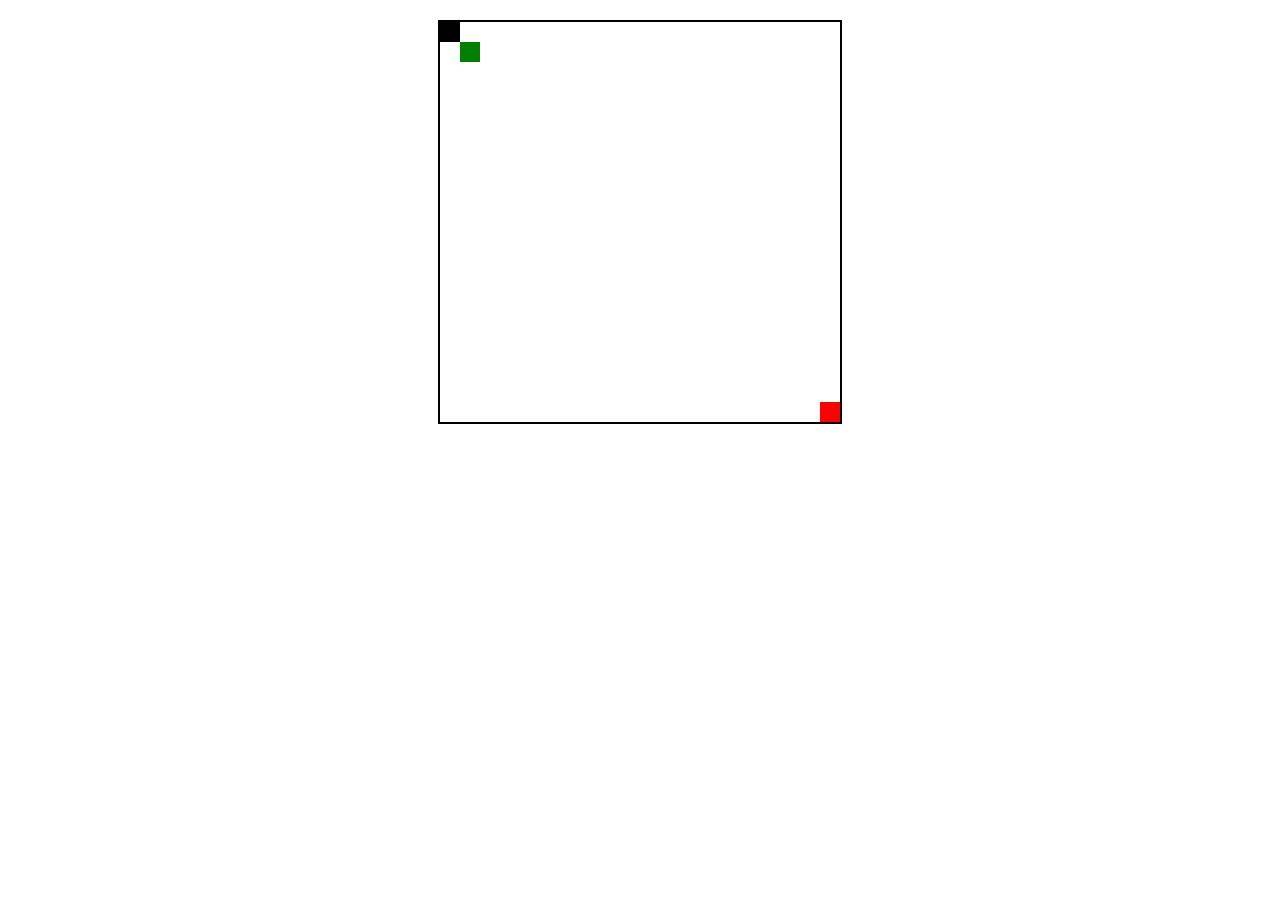
==== index.html @ d63583af "." ====
<!DOCTYPE html>
<html lang="en">
<head>
    <meta charset="UTF-8">
    <meta name="viewport" content="width=device-width, initial-scale=1.0">
    <title>MAZE BUT COOLER</title>
    <link rel="stylesheet" href="./css/styles.css">
</head>
<body>
    <div id="maze">
        <div id="start"></div>
        <div class="wall"></div>
        <!-- put more walls here -->
        <div id="end"></div>
    </div>
    <script src="https://code.jquery.com/jquery-3.7.1.js"integrity="sha256-eKhayi8LEQwp4NKxN+CfCh+3qOVUtJn3QNZ0TciWLP4="crossorigin="anonymous"></script>
    <script src="./js/maze.js"></script>
</body>
</html>
---- css/styles.css ----
body {
  font-family: "Times New Roman", Times, serif;
  text-align: center;
}

#maze {
  margin: 20px auto;
  width: 400px;
  height: 400px;
  border: 2px solid black;
  position: relative;
}

.wall, #start, #end {
  width: 20px;
  height: 20px;
  background-color: black;
  position: absolute;
}

#start {
  background-color: green;
  top: 20px;
  left: 20px;
}

#end {
  background-color: red;
  top: 380px;
  left: 380px;
}

.player {
  width: 20px;
  height: 20px;
  background-color: aqua;
  position: absolute;
}/*# sourceMappingURL=styles.css.map */
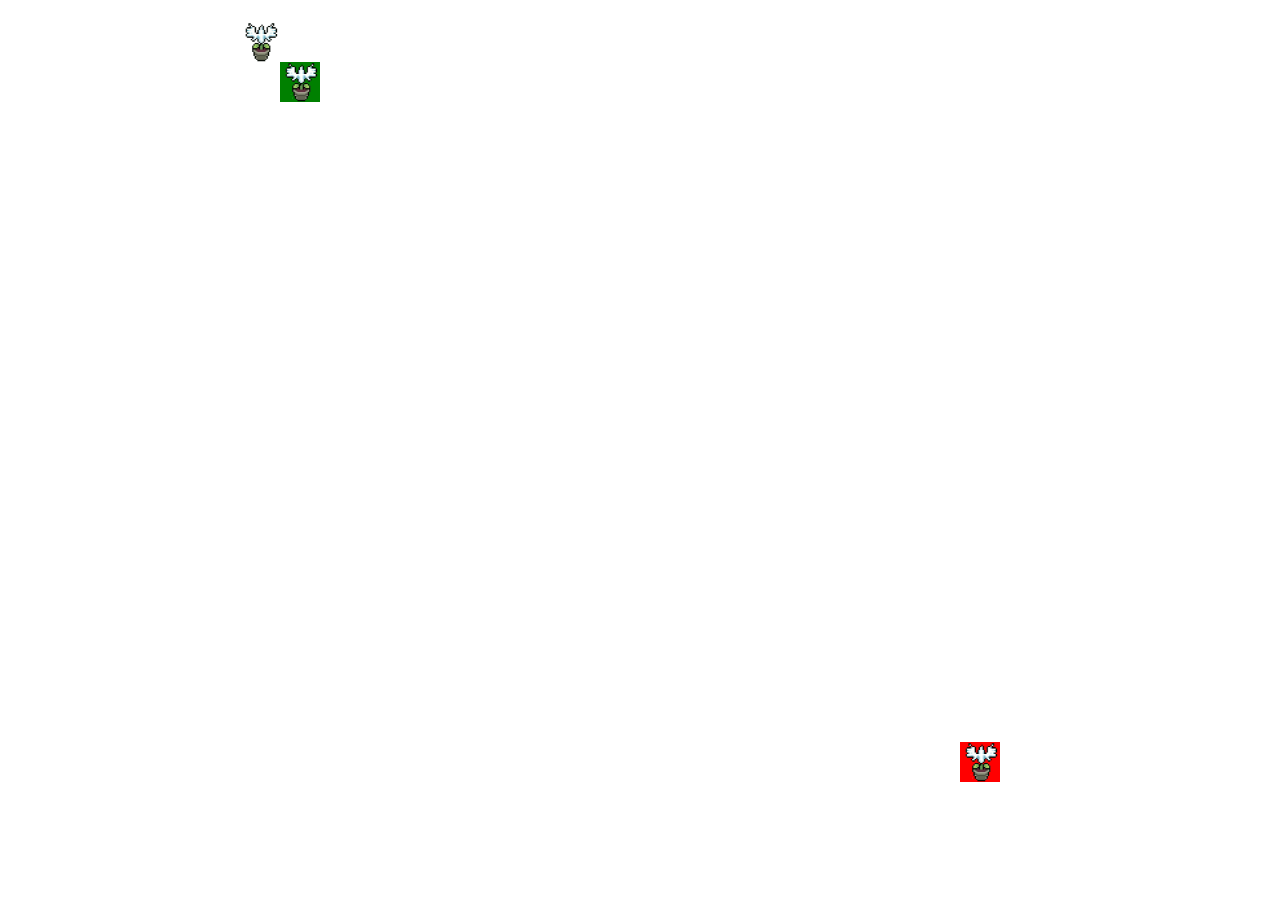
==== commit a28bb7e1: ".." ====
--- a/index.html
+++ b/index.html
@@ -10,7 +10,6 @@
     <div id="maze">
         <div id="start"></div>
         <div class="wall"></div>
-        <!-- put more walls here -->
         <div id="end"></div>
     </div>
     <script src="https://code.jquery.com/jquery-3.7.1.js"integrity="sha256-eKhayi8LEQwp4NKxN+CfCh+3qOVUtJn3QNZ0TciWLP4="crossorigin="anonymous"></script>
--- a/css/styles.css
+++ b/css/styles.css
@@ -1,38 +1,41 @@
 body {
   font-family: "Times New Roman", Times, serif;
   text-align: center;
+  background-color: rgb(255, 255, 255);
 }
 
 #maze {
   margin: 20px auto;
-  width: 400px;
-  height: 400px;
-  border: 2px solid black;
+  width: 800px;
+  height: 760px;
+  border: 2px solid rgb(255, 255, 255);
   position: relative;
 }
 
 .wall, #start, #end {
-  width: 20px;
-  height: 20px;
-  background-color: black;
+  width: 40px;
+  height: 40px;
+  background-image: url(../images/wall.png);
+  background-size: cover;
   position: absolute;
 }
 
 #start {
   background-color: green;
-  top: 20px;
-  left: 20px;
+  top: 40px;
+  left: 40px;
 }
 
 #end {
   background-color: red;
-  top: 380px;
-  left: 380px;
+  top: 720px;
+  left: 720px;
 }
 
 .player {
-  width: 20px;
-  height: 20px;
-  background-color: aqua;
+  width: 40px;
+  height: 40px;
+  background-image: url(../images/right.png);
+  background-size: 40px 40px;
   position: absolute;
 }/*# sourceMappingURL=styles.css.map */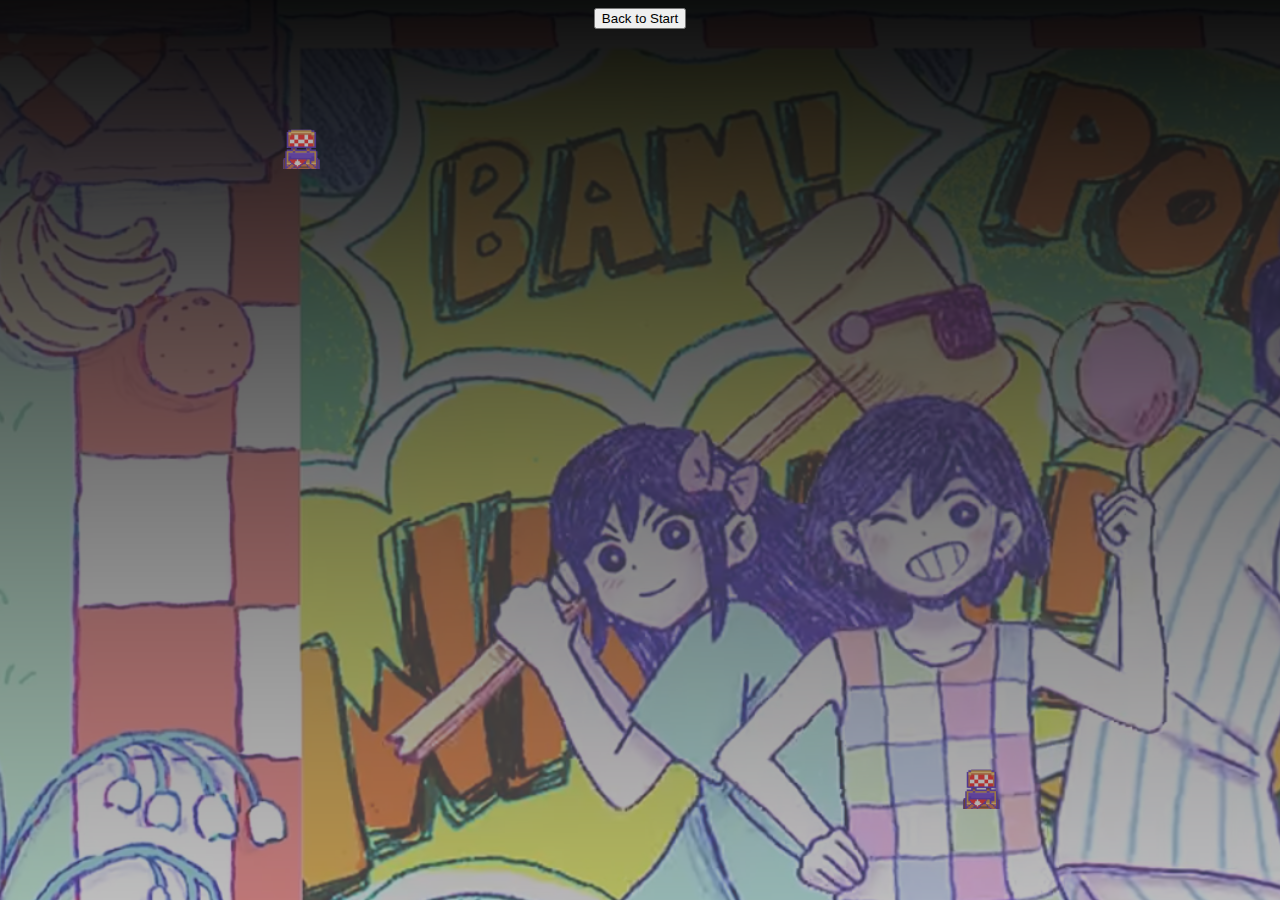
==== commit 6210ea6f: ".." ====
--- a/index.html
+++ b/index.html
@@ -3,13 +3,13 @@
 <head>
     <meta charset="UTF-8">
     <meta name="viewport" content="width=device-width, initial-scale=1.0">
-    <title>MAZE BUT COOLER</title>
+    <title>MAZE</title>
     <link rel="stylesheet" href="./css/styles.css">
 </head>
 <body>
+    <button id="backToStartButton">Back to Start</button>
     <div id="maze">
         <div id="start"></div>
-        <div class="wall"></div>
         <div id="end"></div>
     </div>
     <script src="https://code.jquery.com/jquery-3.7.1.js"integrity="sha256-eKhayi8LEQwp4NKxN+CfCh+3qOVUtJn3QNZ0TciWLP4="crossorigin="anonymous"></script>
--- a/css/styles.css
+++ b/css/styles.css
@@ -1,14 +1,17 @@
 body {
   font-family: "Times New Roman", Times, serif;
   text-align: center;
-  background-color: rgb(255, 255, 255);
+  background-image: url(../images/level1.png);
+}
+
+#timer {
+  color: white;
 }
 
 #maze {
   margin: 20px auto;
   width: 800px;
-  height: 760px;
-  border: 2px solid rgb(255, 255, 255);
+  height: 800px;
   position: relative;
 }
 
@@ -21,13 +24,13 @@
 }
 
 #start {
-  background-color: green;
-  top: 40px;
+  background-image: url(../images/basket.png);
+  top: 80px;
   left: 40px;
 }
 
 #end {
-  background-color: red;
+  background-image: url(../images/basket.png);
   top: 720px;
   left: 720px;
 }
